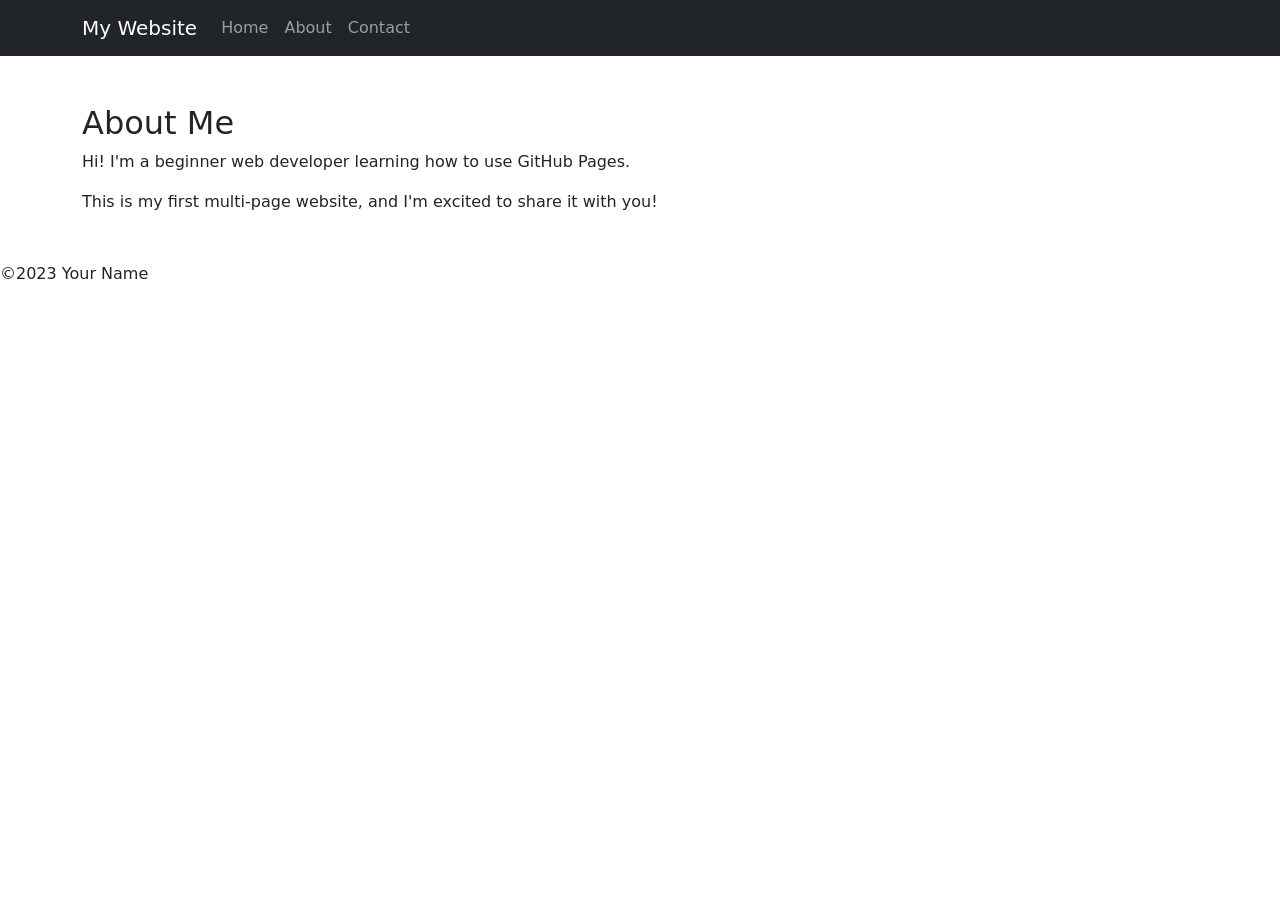
==== about.html @ 1befc0eb "Add files via upload Signed-off-by: Kevin Nk <102464326+Raseleven@users.noreply.github.com>" ====
<!DOCTYPE html>
<html lang="en">
<head>
  <meta charset="UTF-8">
  <meta name="viewport" content="width=device-width,initial-scale=1.0">
  <title>About Me</title>
  <!-- Bootstrap CSS -->
  <link href="https://cdn.jsdelivr.net/npm/bootstrap@5.3.0/dist/css/bootstrap.min.css" rel="stylesheet">
  <link rel="stylesheet" href="styles.css">
  
</head>
<body>
  
  <header>
          
    <nav class="navbar navbar-expand-lg navbar-dark bg-dark">
        <div class="container">
            <a class="navbar-brand" href="index.html">My Website</a>
            <button class="navbar-toggler" type="button" data-bs-toggle="collapse" data-bs-target="#navbarNav">
                <span class="navbar-toggler-icon"></span>
            </button>
            <div class="collapse navbar-collapse" id="navbarNav">
                <ul class="navbar-nav">
                    <li class="nav-item">
                        <a class="nav-link" href="index.html">Home</a>
                    </li>
                    <li class="nav-item">
                        <a class="nav-link" href="about.html">About</a>
                    </li>
                    <li class="nav-item">
                        <a class="nav-link" href="contact.html">Contact</a>
                    </li>
                </ul>
            </div>
        </div>
    </nav>
</header>

  <main>
    
    <main class="container my-5">
    <h2>About Me</h2>
    <p>Hi! I'm a beginner web developer learning how to use GitHub Pages.</p>
    <p>This is my first multi-page website, and I'm excited to share it with you!</p>
</main>

  <footer>
    <p>&copy;2023 Your Name</p>
  </footer>
  <!-- Bootstrap JS and dependencies -->
  <script src="https://cdn.jsdelivr.net/npm/@popperjs/core@2.11.6/dist/umd/popper.min.js"></script>
  <script src="https://cdn.jsdelivr.net/npm/bootstrap@5.3.0/dist/js/bootstrap.min.js"></script>
  
</body>
</html>
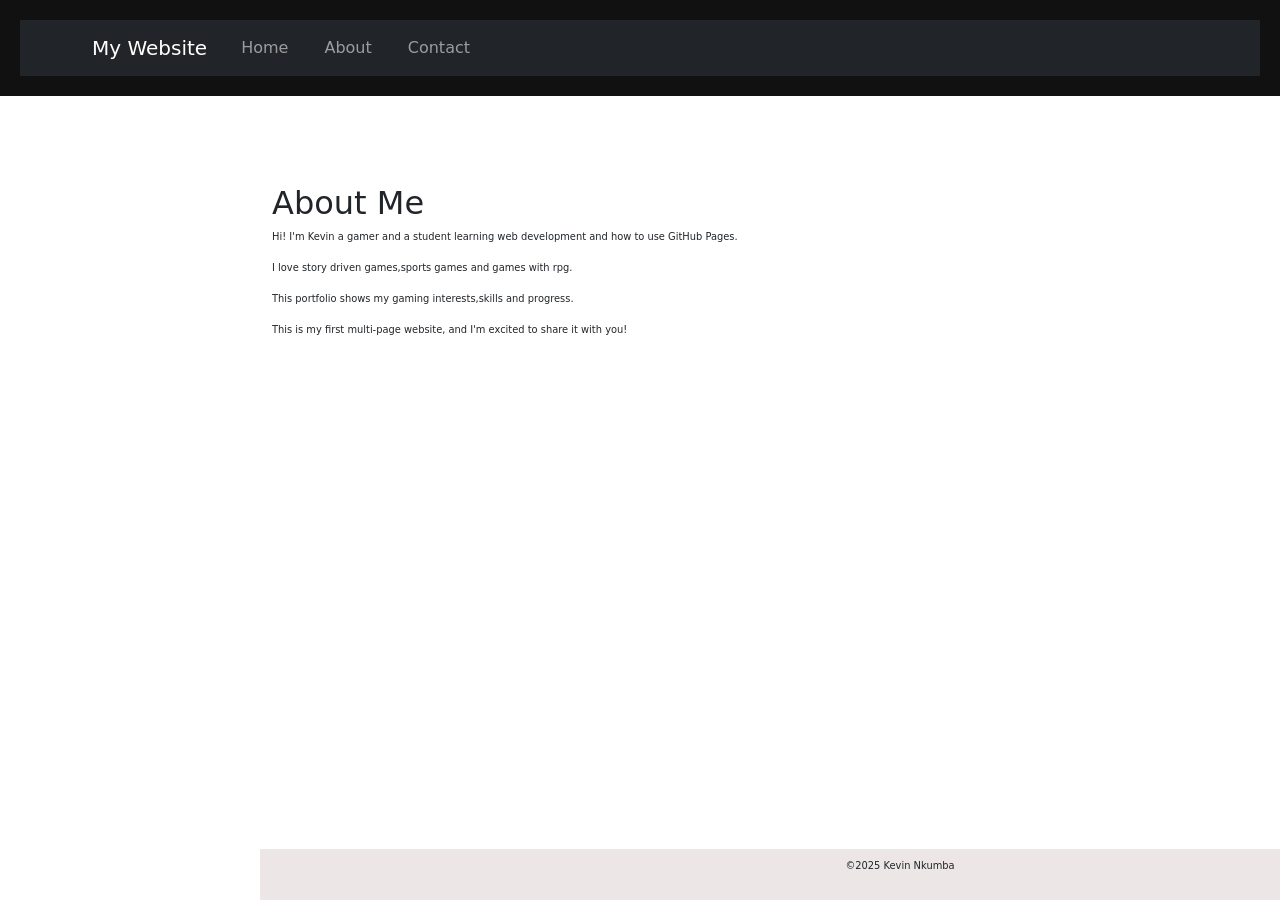
==== commit c33ec73e: "Add files via upload Signed-off-by: Kevin Nk <102464326+Raseleven@users.noreply.github.com>" ====
--- a/about.html
+++ b/about.html
@@ -40,12 +40,14 @@
     
     <main class="container my-5">
     <h2>About Me</h2>
-    <p>Hi! I'm a beginner web developer learning how to use GitHub Pages.</p>
+    <p>Hi! I'm Kevin a gamer and a student learning web development and how to use GitHub Pages.</p>
+    <p>I love story driven games,sports games and games with rpg.</p>
+    <p>This portfolio shows my gaming interests,skills and progress.</p>
     <p>This is my first multi-page website, and I'm excited to share it with you!</p>
 </main>
 
   <footer>
-    <p>&copy;2023 Your Name</p>
+    <p>&copy;2025 Kevin Nkumba</p>
   </footer>
   <!-- Bootstrap JS and dependencies -->
   <script src="https://cdn.jsdelivr.net/npm/@popperjs/core@2.11.6/dist/umd/popper.min.js"></script>
--- a/styles.css
+++ b/styles.css
@@ -0,0 +1,78 @@
+HEAD
+body { 
+    font-family: Arial, sans-serif;
+    color: #333;
+    background-color: #170356;
+    margin: 0;
+    padding: 0;
+    line-height: 1.6;
+}
+
+header { 
+   background-color: #111;
+   color: rgb(62, 46, 168);
+   padding: 20px;
+   text-align: center;
+}
+
+header h1 {
+   margin: 0;
+}
+
+nav a {
+   color: rgb(215, 228, 230);
+   text-decoration: none;
+   margin: 0 10px;
+}
+
+nav a:hover{
+    color: #02491a;
+    text-decoration: underline;
+}
+
+main {
+   padding: 20px;
+   max-width: 800px;
+   margin: 0 auto;
+}
+
+main img {
+   max-width: 100%;
+   height: auto;
+   display: block;
+   margin: 20px 0;
+}
+
+footer {
+    background-color: #ede6e6;
+    cursor: rgb(80, 72, 5);
+    text-align: center;
+    padding: 10px;
+    position: fixed;
+    bottom: 0;
+    width: 100%;
+}
+
+p {
+    font-size: 1.1ex;
+}
+
+a {
+    color: #35412f;
+    text-decoration: none;
+}
+
+a:hover{
+   text-decoration: underline;
+}
+
+img {
+    border: 5px solid #4CAF50;
+    border-radius: 10px;
+}
+
+main a[href = "mailto:"] {
+   color: #ff5722;
+    font-weight: bold;
+}
+
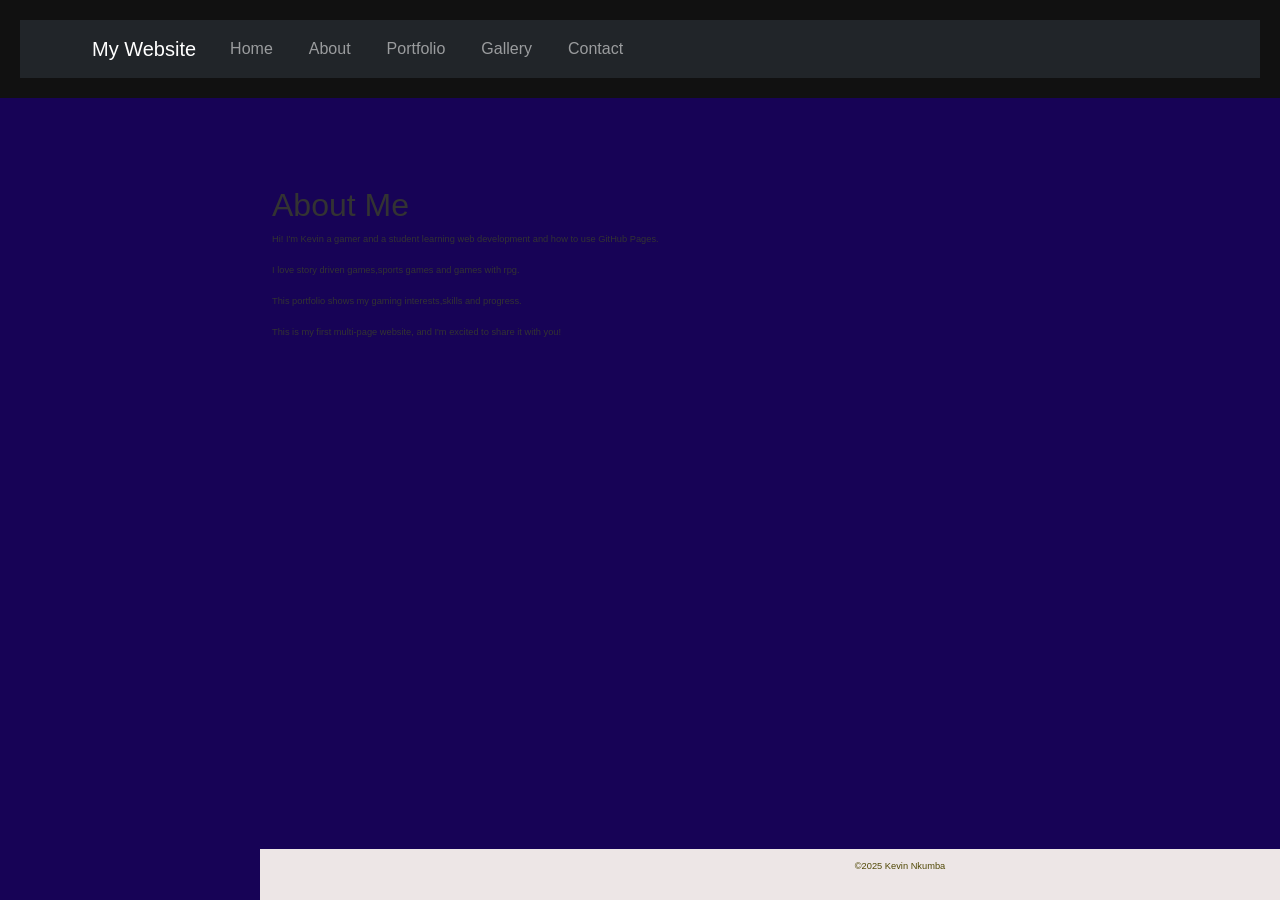
==== commit 0154ced4: "Add files via upload Signed-off-by: Kevin Nk <102464326+Raseleven@users.noreply.github.com>" ====
--- a/about.html
+++ b/about.html
@@ -27,6 +27,12 @@
                     <li class="nav-item">
                         <a class="nav-link" href="about.html">About</a>
                     </li>
+                       <li class="nav-item">
+                        <a class="nav-link" href="portfolio.html">Portfolio</a>
+                    </li>
+                    <li class="nav-item">
+                        <a class="nav-link" href="gallery.html">Gallery</a>
+                    </li>
                     <li class="nav-item">
                         <a class="nav-link" href="contact.html">Contact</a>
                     </li>
--- a/styles.css
+++ b/styles.css
@@ -1,4 +1,4 @@
-HEAD
+
 body { 
     font-family: Arial, sans-serif;
     color: #333;
@@ -45,7 +45,7 @@
 
 footer {
     background-color: #ede6e6;
-    cursor: rgb(80, 72, 5);
+    color: rgb(80, 72, 5);
     text-align: center;
     padding: 10px;
     position: fixed;
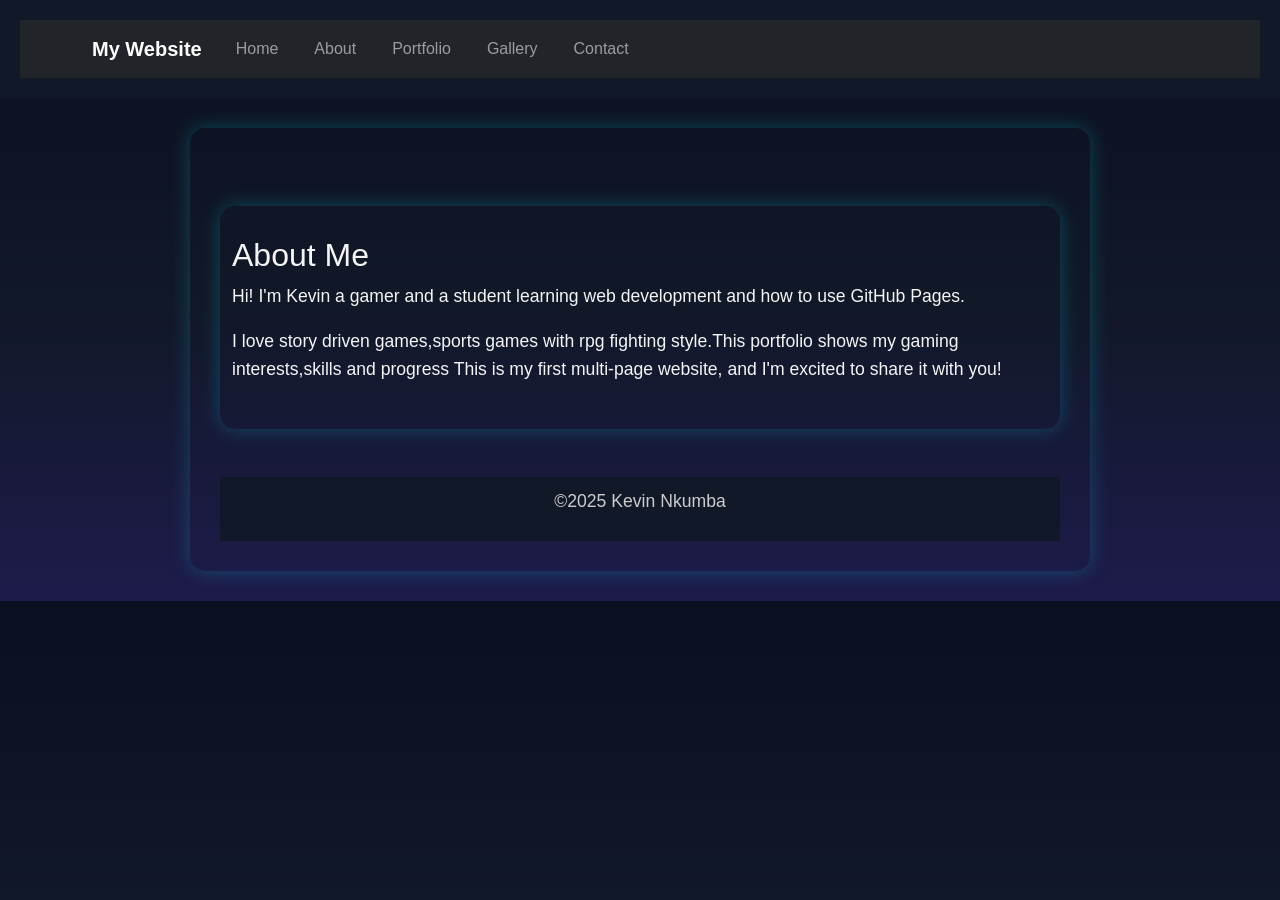
==== commit 3ffeb4bd: "Add files via upload Signed-off-by: Kevin Nk <102464326+Raseleven@users.noreply.github.com>" ====
--- a/about.html
+++ b/about.html
@@ -47,9 +47,8 @@
     <main class="container my-5">
     <h2>About Me</h2>
     <p>Hi! I'm Kevin a gamer and a student learning web development and how to use GitHub Pages.</p>
-    <p>I love story driven games,sports games and games with rpg.</p>
-    <p>This portfolio shows my gaming interests,skills and progress.</p>
-    <p>This is my first multi-page website, and I'm excited to share it with you!</p>
+    <p>I love story driven games,sports games  with rpg fighting style.This portfolio shows my gaming interests,skills and progress
+    This is my first multi-page website, and I'm excited to share it with you!</p>
 </main>
 
   <footer>
--- a/styles.css
+++ b/styles.css
@@ -1,39 +1,46 @@
 
 body { 
     font-family: Arial, sans-serif;
-    color: #333;
-    background-color: #170356;
+    color: #f5f5f5;
+    background: linear-gradient(to bottom, #0b1020, #111827, #1e1b4b);
     margin: 0;
     padding: 0;
     line-height: 1.6;
 }
 
 header { 
-   background-color: #111;
-   color: rgb(62, 46, 168);
+   background-color: #111827;
+   color: #00e5ff;
    padding: 20px;
    text-align: center;
 }
 
 header h1 {
    margin: 0;
+   font-size: 2.2rem;
+   letter-spacing: 2px;
+   text-transform: uppercase;
 }
 
 nav a {
-   color: rgb(215, 228, 230);
+   color: #ffffff;
    text-decoration: none;
    margin: 0 10px;
+   font-weight: bold;
 }
 
 nav a:hover{
-    color: #02491a;
-    text-decoration: underline;
+    color: #00e5ff;
+    text-decoration: none;
 }
 
 main {
-   padding: 20px;
-   max-width: 800px;
-   margin: 0 auto;
+   padding: 30px;
+   max-width: 900px;
+   margin: 30px auto;
+   background-color: rgba(18, 26, 43, 0,95);
+   border-radius: 15px;
+   box-shadow: 0 0 20px rgba(0, 229, 255, 0.25);
 }
 
 main img {
@@ -41,38 +48,49 @@
    height: auto;
    display: block;
    margin: 20px 0;
+   border: 3px solid #00e5ff;
+   border-radius: 12px;
 }
 
 footer {
-    background-color: #ede6e6;
-    color: rgb(80, 72, 5);
+    background-color:#111827;
+    color: #cccccc;
     text-align: center;
     padding: 10px;
-    position: fixed;
-    bottom: 0;
     width: 100%;
 }
 
 p {
-    font-size: 1.1ex;
+    font-size: 1.1em;
 }
 
 a {
-    color: #35412f;
+    color: #8b5cf6;
     text-decoration: none;
 }
 
 a:hover{
+   color: #00e5ff;
    text-decoration: underline;
 }
 
 img {
-    border: 5px solid #4CAF50;
+    border: 3px solid #00e5ff;
     border-radius: 10px;
 }
 
 main a[href = "mailto:"] {
-   color: #ff5722;
+   color: #00e5ff;
     font-weight: bold;
 }
 
+.container {
+    background-color: transparent;
+}
+
+.card {
+    background-color: #121a2b;
+    color: white;
+    border: 1px solid #00e5ff
+}
+
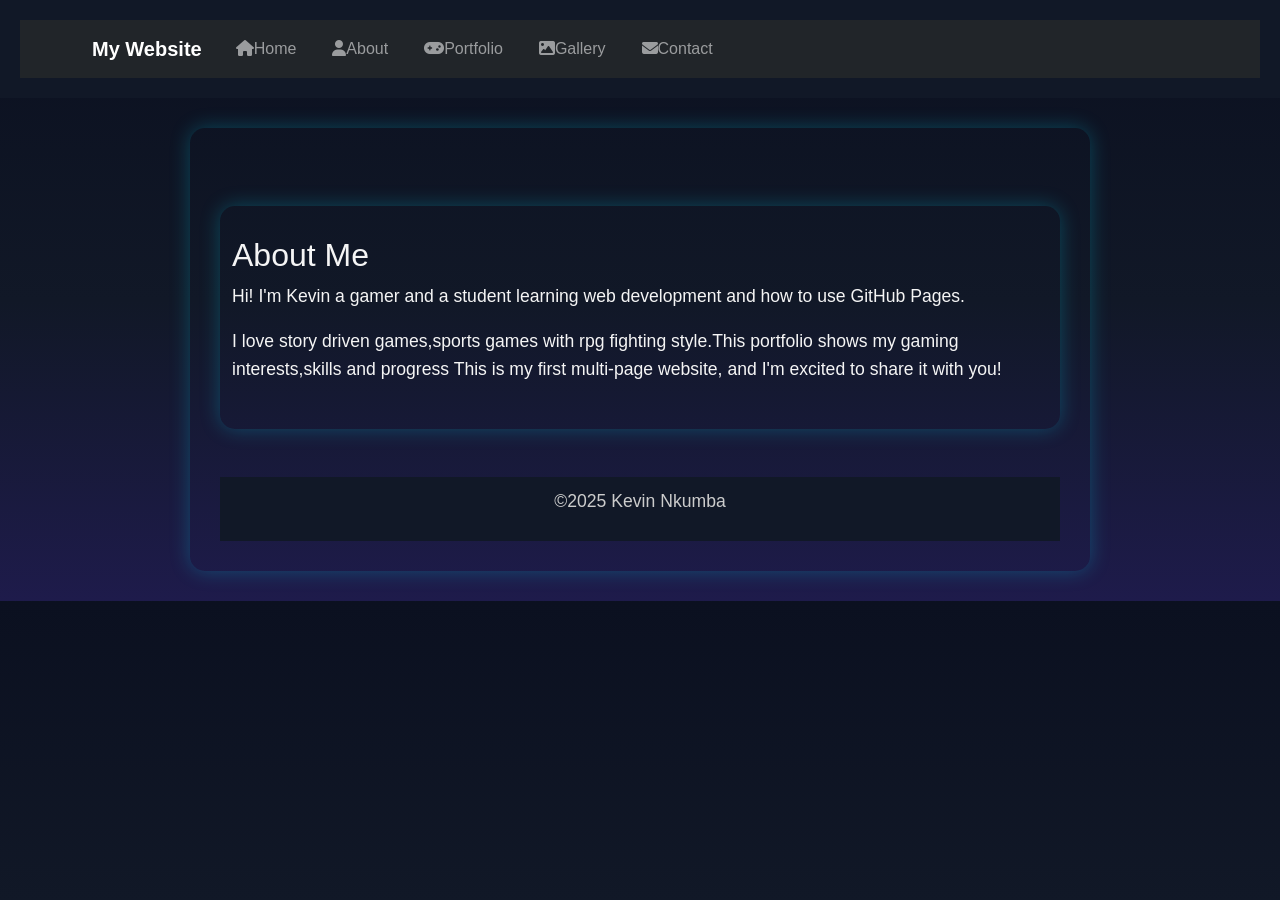
==== commit 251f5117: "Add files via upload Signed-off-by: Kevin Nk <102464326+bida25-192@users.noreply.github.com>" ====
--- a/about.html
+++ b/about.html
@@ -6,6 +6,9 @@
   <title>About Me</title>
   <!-- Bootstrap CSS -->
   <link href="https://cdn.jsdelivr.net/npm/bootstrap@5.3.0/dist/css/bootstrap.min.css" rel="stylesheet">
+  <!-- Font Awesome-->
+   <link rel="stylesheet"
+   href="https://cdnjs.cloudlare.com/ajax/libs/font-awesome/6.5.2/css/all.min.css">
   <link rel="stylesheet" href="styles.css">
   
 </head>
@@ -22,19 +25,24 @@
             <div class="collapse navbar-collapse" id="navbarNav">
                 <ul class="navbar-nav">
                     <li class="nav-item">
-                        <a class="nav-link" href="index.html">Home</a>
+                        <a class="nav-link" href="index.html">
+                          <i class="fa-solid fa-house"></i>Home</a>
                     </li>
                     <li class="nav-item">
-                        <a class="nav-link" href="about.html">About</a>
+                        <a class="nav-link" href="about.html">
+                         <i class="fa-solid fa-user"></i>About</a>
                     </li>
                        <li class="nav-item">
-                        <a class="nav-link" href="portfolio.html">Portfolio</a>
+                        <a class="nav-link" href="portfolio.html">
+                          <i class="fa-solid fa-gamepad"></i>Portfolio</a>
                     </li>
                     <li class="nav-item">
-                        <a class="nav-link" href="gallery.html">Gallery</a>
+                        <a class="nav-link" href="gallery.html">
+                          <i class="fa-solid fa-image"></i>Gallery</a>
                     </li>
                     <li class="nav-item">
-                        <a class="nav-link" href="contact.html">Contact</a>
+                        <a class="nav-link" href="contact.html">
+                          <i class="fa-solid fa-envelope"></i>Contact</a>
                     </li>
                 </ul>
             </div>
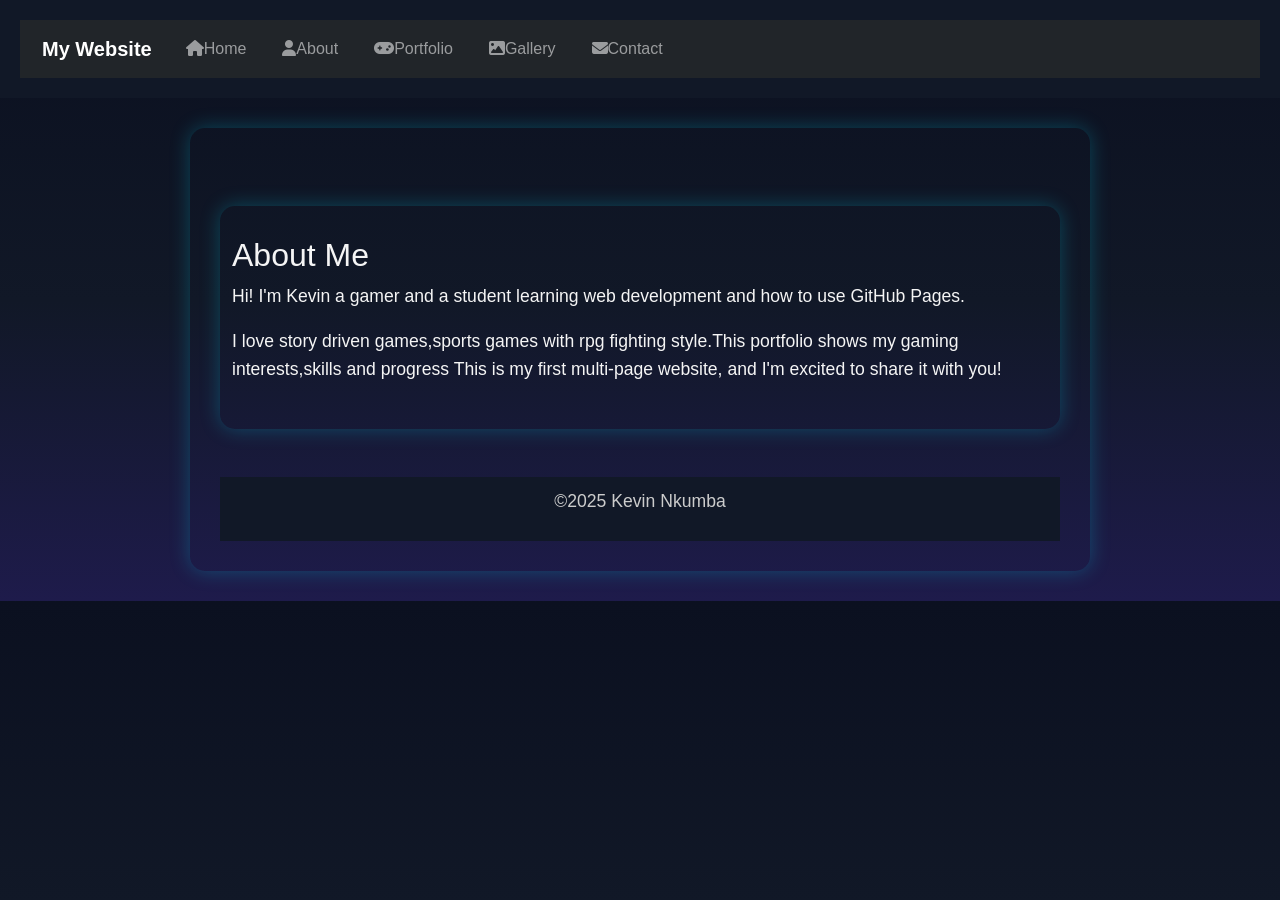
==== commit 2dfff4e4: "Add files via upload Signed-off-by: Kevin Nk <102464326+bida25-192@users.noreply.github.com>" ====
--- a/about.html
+++ b/about.html
@@ -17,13 +17,13 @@
   <header>
           
     <nav class="navbar navbar-expand-lg navbar-dark bg-dark">
-        <div class="container">
+        <div class="container-fluid">
             <a class="navbar-brand" href="index.html">My Website</a>
             <button class="navbar-toggler" type="button" data-bs-toggle="collapse" data-bs-target="#navbarNav">
                 <span class="navbar-toggler-icon"></span>
             </button>
             <div class="collapse navbar-collapse" id="navbarNav">
-                <ul class="navbar-nav">
+                <ul class="navbar-nav me-auto">
                     <li class="nav-item">
                         <a class="nav-link" href="index.html">
                           <i class="fa-solid fa-house"></i>Home</a>
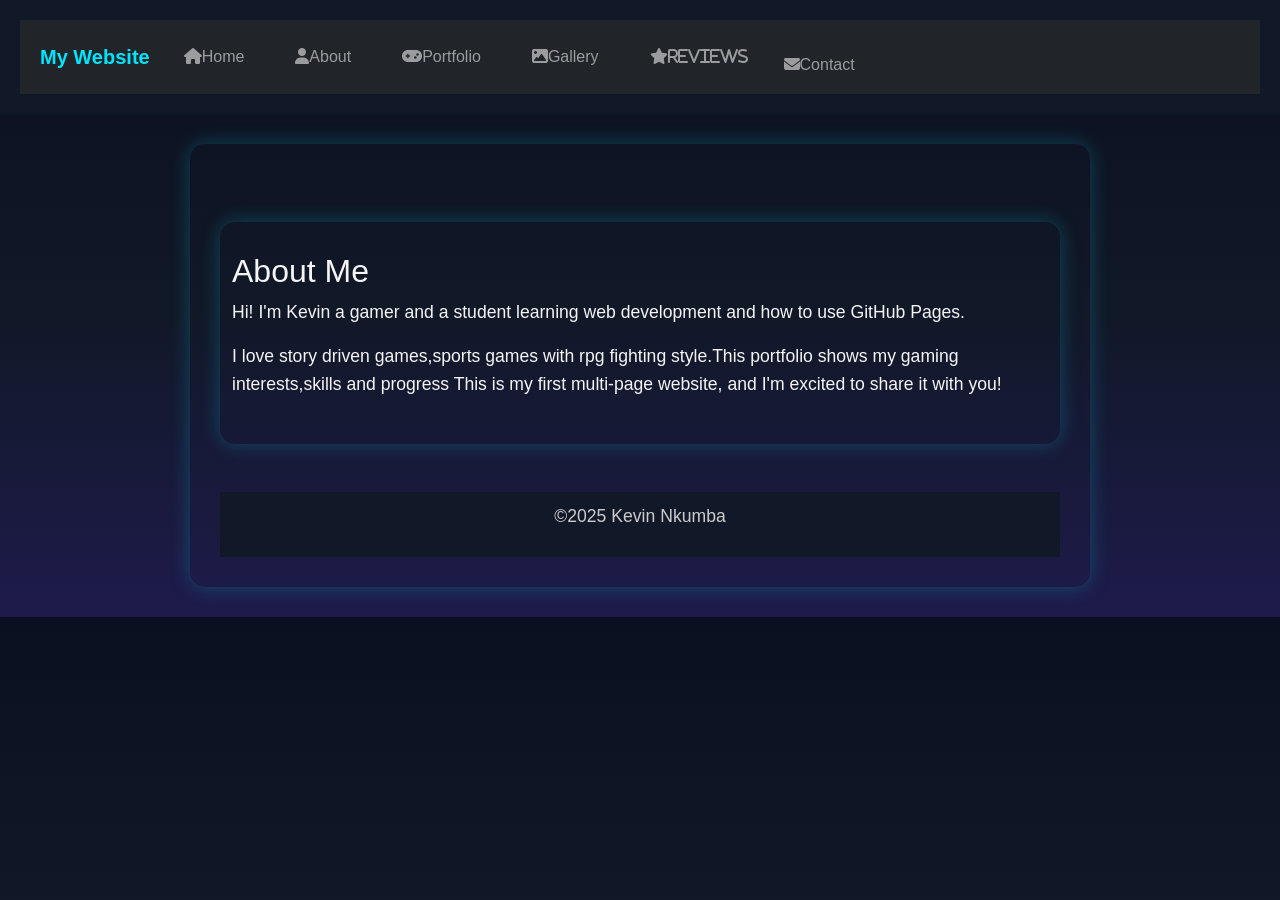
==== commit 60b603c2: "Add files via upload Signed-off-by: Kevin Nk <102464326+bida25-192@users.noreply.github.com>" ====
--- a/about.html
+++ b/about.html
@@ -40,6 +40,9 @@
                         <a class="nav-link" href="gallery.html">
                           <i class="fa-solid fa-image"></i>Gallery</a>
                     </li>
+                     <a class="nav-link" href="reviews.html">
+                            <i class="fa-solid fa-star">Reviews</i>
+                    </li>
                     <li class="nav-item">
                         <a class="nav-link" href="contact.html">
                           <i class="fa-solid fa-envelope"></i>Contact</a>
--- a/styles.css
+++ b/styles.css
@@ -94,3 +94,88 @@
     border: 1px solid #00e5ff
 }
 
+.navbar .container-fluid {
+    justify-content: flex-start;
+    padding-left: 0;
+    padding-right: 0;
+}
+
+.navbar-brand {
+    color: #00e5ff;
+    text-shadow: glow 1.5s infinite alternate;
+}
+
+/**
+ * ----------------------------------------
+ * animation tracking-in-expand
+ * ----------------------------------------
+ */
+@keyframes glow {
+    from {
+        text-shadow: 0 0 5px #00e5ff;
+    }
+    to {
+        text-shadow: 0 0 15px #00e5ff, 0 0 25px #00e5ff;
+    }
+}
+
+
+
+.navbar-nav {
+    display: flex;
+    flex-direction: row;
+    align-items: center;
+}
+
+.navbar-nav .nav-item {
+    margin-right: 15px;
+}
+
+.navbar {
+    padding-left: 10px;
+}
+
+.container-fluid {
+    padding-left: 0;
+    padding-right: 0;
+}
+
+/* --- NAVBAR HOVER --- */
+.navbar-nav .nav-link {
+    transition: all 0.3s ease;
+}
+
+.navbar-nav .nav-link:hover {
+    color: #00e5ff !important;
+    text-shadow: 0 0 8px #00e5ff;
+}
+
+/* --- BUTTON HOVER --- */
+.btn {
+    transition: all 0.3s ease;
+}
+
+.btn:hover {
+    transform: translateY(-2px);
+    box-shadow: 0 0 12px rgba(0, 229, 255, 0.6);
+}
+
+/* --- IMAGE HOVER --- */
+img {
+    transition: all 0.3s ease;
+}
+
+img:hover {
+    transform: scale(1.05);
+    box-shadow: 0 0 15px rgba(0, 229, 255, 0.6);
+}
+
+
+.main-title {
+    color:#00e5ff;
+    text-shadow: 0 0 8px #00e5ff;
+}
+
+
+
+
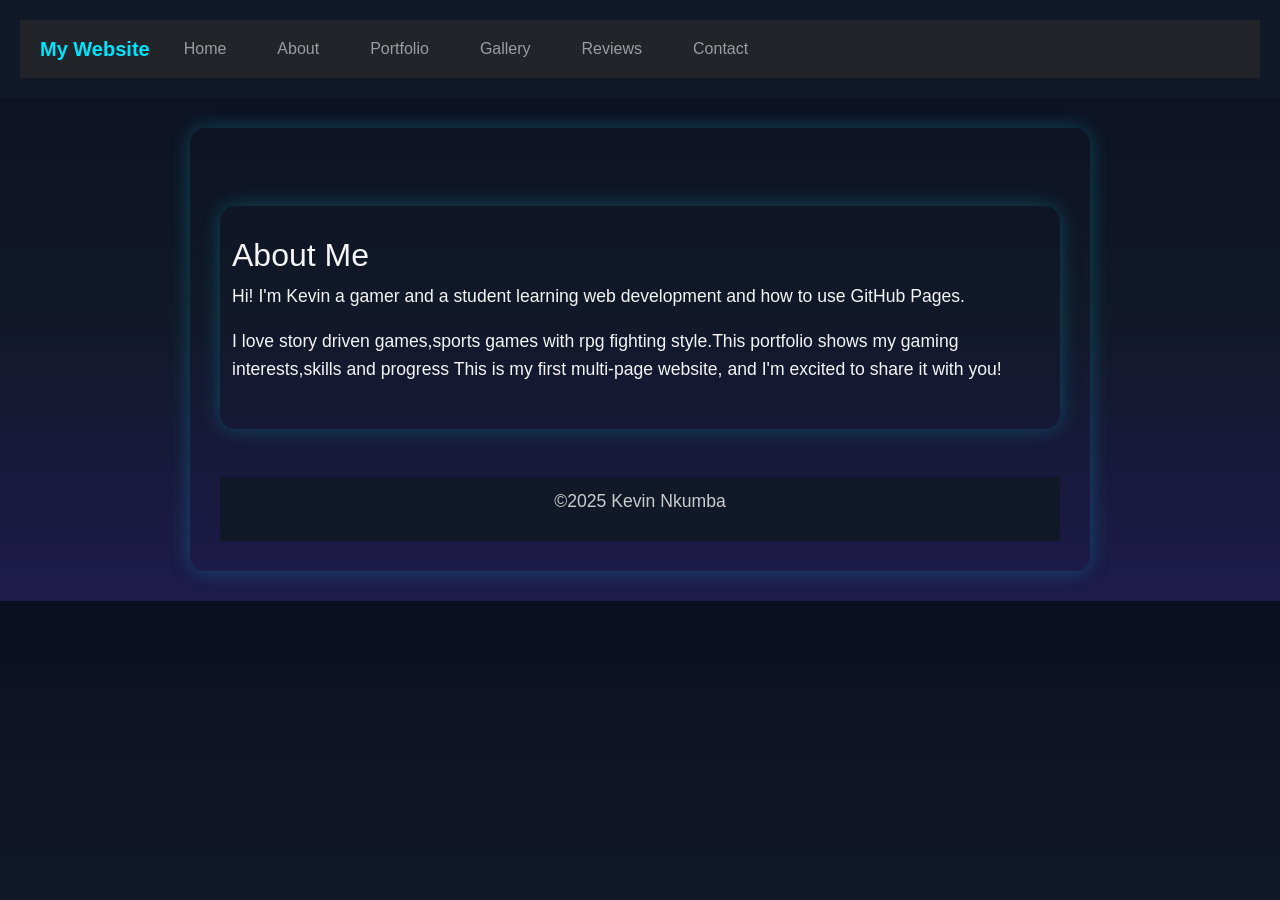
==== commit 65c432d3: "Add files via upload Signed-off-by: Kevin Nk <102464326+bida25-192@users.noreply.github.com>" ====
--- a/about.html
+++ b/about.html
@@ -6,9 +6,7 @@
   <title>About Me</title>
   <!-- Bootstrap CSS -->
   <link href="https://cdn.jsdelivr.net/npm/bootstrap@5.3.0/dist/css/bootstrap.min.css" rel="stylesheet">
-  <!-- Font Awesome-->
-   <link rel="stylesheet"
-   href="https://cdnjs.cloudlare.com/ajax/libs/font-awesome/6.5.2/css/all.min.css">
+ 
   <link rel="stylesheet" href="styles.css">
   
 </head>
@@ -25,27 +23,22 @@
             <div class="collapse navbar-collapse" id="navbarNav">
                 <ul class="navbar-nav me-auto">
                     <li class="nav-item">
-                        <a class="nav-link" href="index.html">
-                          <i class="fa-solid fa-house"></i>Home</a>
+                        <a class="nav-link" href="index.html">Home</a>
                     </li>
                     <li class="nav-item">
-                        <a class="nav-link" href="about.html">
-                         <i class="fa-solid fa-user"></i>About</a>
+                        <a class="nav-link" href="about.html">About</a>
                     </li>
                        <li class="nav-item">
-                        <a class="nav-link" href="portfolio.html">
-                          <i class="fa-solid fa-gamepad"></i>Portfolio</a>
+                        <a class="nav-link" href="portfolio.html">Portfolio</a>
                     </li>
                     <li class="nav-item">
-                        <a class="nav-link" href="gallery.html">
-                          <i class="fa-solid fa-image"></i>Gallery</a>
-                    </li>
-                     <a class="nav-link" href="reviews.html">
-                            <i class="fa-solid fa-star">Reviews</i>
+                        <a class="nav-link" href="gallery.html">Gallery</a>
                     </li>
                     <li class="nav-item">
-                        <a class="nav-link" href="contact.html">
-                          <i class="fa-solid fa-envelope"></i>Contact</a>
+                     <a class="nav-link" href="reviews.html">Reviews</a>
+                    </li>
+                    <li class="nav-item">
+                        <a class="nav-link" href="contact.html">Contact</a>
                     </li>
                 </ul>
             </div>
--- a/styles.css
+++ b/styles.css
@@ -105,22 +105,6 @@
     text-shadow: glow 1.5s infinite alternate;
 }
 
-/**
- * ----------------------------------------
- * animation tracking-in-expand
- * ----------------------------------------
- */
-@keyframes glow {
-    from {
-        text-shadow: 0 0 5px #00e5ff;
-    }
-    to {
-        text-shadow: 0 0 15px #00e5ff, 0 0 25px #00e5ff;
-    }
-}
-
-
-
 .navbar-nav {
     display: flex;
     flex-direction: row;
@@ -176,6 +160,51 @@
     text-shadow: 0 0 8px #00e5ff;
 }
 
-
-
-
+.hero-section {
+    background-image: linear-gradient(
+        rgba(0, 0, 0, 0.6),
+        rgba(0, 0, 0, 0.6)
+    ),
+
+    url(https://i.ytimg.com/vi/EA0YC9m6D4s/hq720.jpg?sqp=-oaymwEhCK4FEIIDSFryq4qpAxMIARUAAAAAGAElAADIQj0AgKJD&rs=AOn4CLCPEDlv0VGPIr2CC_juaUkgVRDJDQ);
+
+    background-size: cover;
+    background-position: center;
+
+    padding: 50px;
+    border-radius: 15px;
+
+    color: white;
+}
+
+.landing-page {
+    height: 100vh;
+    background: linear-gradient(to right, #0a0a0a #111);
+    color: white;
+}
+
+.main-title {
+    font-size: 3rem;
+    color: #00e5ff;
+    text-shadow: 0 0 15px #00e5ff;
+}
+
+.btn-success {
+    background-color: #00e5ff;
+    border: none;
+    color: black;
+    box-shadow: 0 0 10px #00e5ff;
+}
+
+.btn-success:hover {
+     background-color: #00c4cc;
+     box-shadow: 0 0 20px #00e5ff;
+}
+
+.landing-page {
+    height: 100vh;
+    background: linear-gradient(rgba(0, 0, 0, 0.6),rgba(0, 0, 0, 0.6) ), (https://static.vecteezy.com/system/resources/thumbnails/021/136/343/small/3d-rendering-of-blue-neon-glowing-spaceship-corridor-hallway-dark-background-scene-for-advertising-showroom-technology-future-modern-sport-game-metaverse-sci-fi-illustration-product-display-photo.jpg) no-repeat  center/cover;
+}
+
+
+
